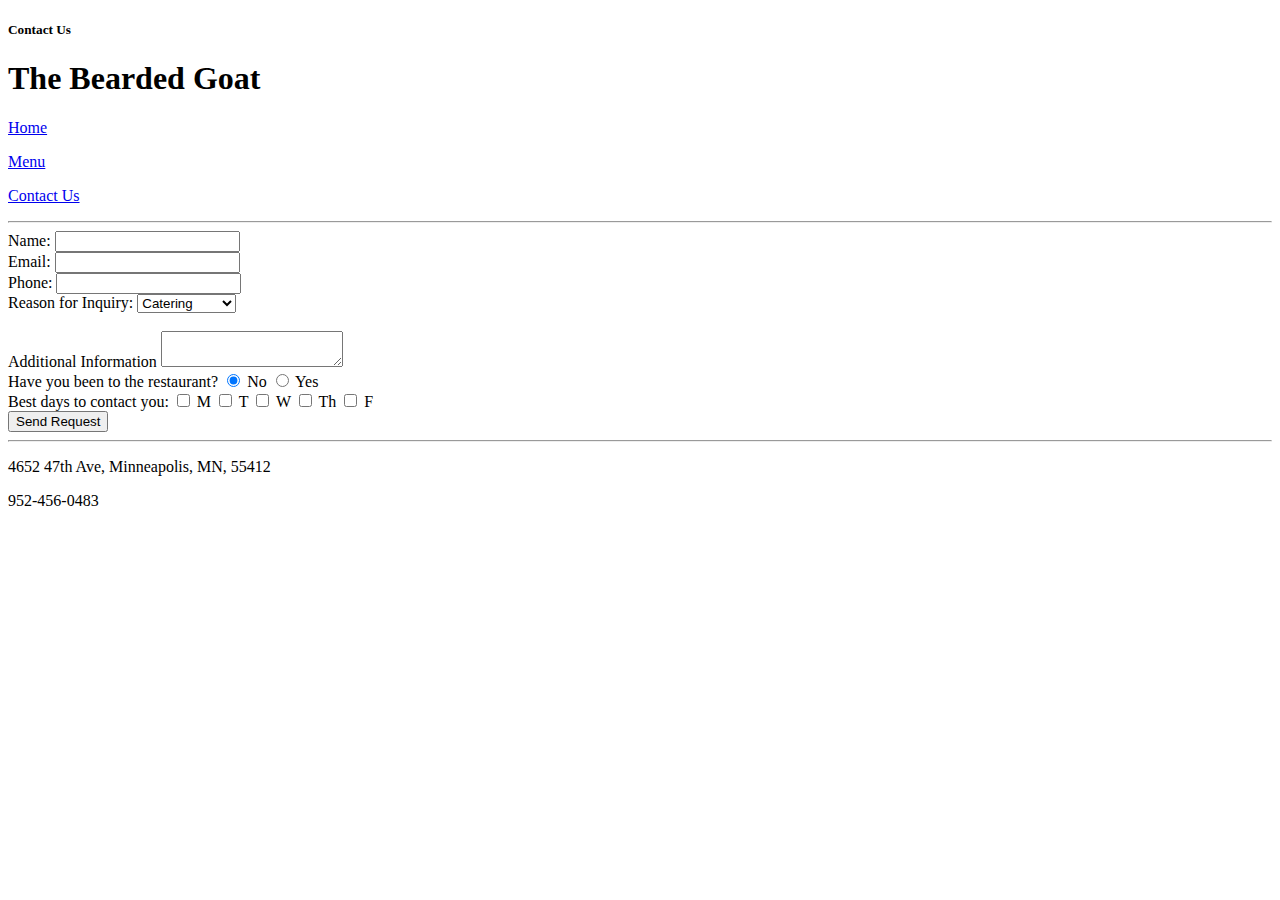
==== Restaurant/contact.html @ 1aac6cab "file creation" ====
<!DOCTYPE html>
<!--
    Name: Your Name
    Date Created: Today's date
    Most recent revision:
-->
<html lang="en">
    <head>
        <title>Contact The Bearded Goat</title>
    </head>

    <body>
        <header>
          <h5>Contact Us</h5>
            <h1>The Bearded Goat</h1>
        </header>

        <nav>
          <p><a href="index.html">Home</a></p>
          <p><a href="menu.html">Menu</a></p>
          <p><a href="contact.html">Contact Us</a></p>
        <hr />

        <form action="submit.html" method="POST" >
        <label for="name"> Name:</label>
        <input type="text" id="name" name="name"><br />
        <label for="email"> Email:</label>
        <input type="text" id="email" name="email"><br />
        <label for="phone"> Phone:</label>
        <input type="text" id="phone" name="phone"><br />


        <label for="inquiry">Reason for Inquiry:</label>
          <select id="inquiry" name="inquiry">
          <option value= "default" selected>Catering</option>
          <option value= "private" >Private Party</option>
          <option value= "feedback" >Feedback</option>
          <option value= "other" >Other</option>
        </select><br />

        <br />
        <label for="info">Additional Information</label>
        <textarea id="info" name="info"></textarea>
        <br />


          <label>Have you been to the restaurant?</label>
          <input type="radio" id="choice1" name="questionnaire" value="no" checked>
          <label for="choice1">No</label>
          <input type="radio" id="choice2" name="questionnaire" value="yes">
          <label for="choice2">Yes</label>
        <br />


          <label>Best days to contact you:</label>
          <input type="checkbox" id="monday" name="day" value="monday">
          <label for="monday">M</label>
          <input type="checkbox" id="tuesday" name="day" value="tuesday">
          <label for="tuesday">T</label>
          <input type="checkbox" id="wednesday" name="day" value="wednesday">
          <label for="wednesday">W</label>
          <input type="checkbox" id="thursday" name="day" value="thursday">
          <label for="thursday">Th</label>
          <input type="checkbox" id="friday" name="day" value="friday">
          <label for="friday">F</label>
        <br />

        <input type="submit" name="sendRequest" value="Send Request">

        </form>
        </nav>

        <hr />
        <footer>
          <p>4652 47th Ave, Minneapolis, MN, 55412</p>
          <p>952-456-0483</p>
        </footer>
    </body>
</html
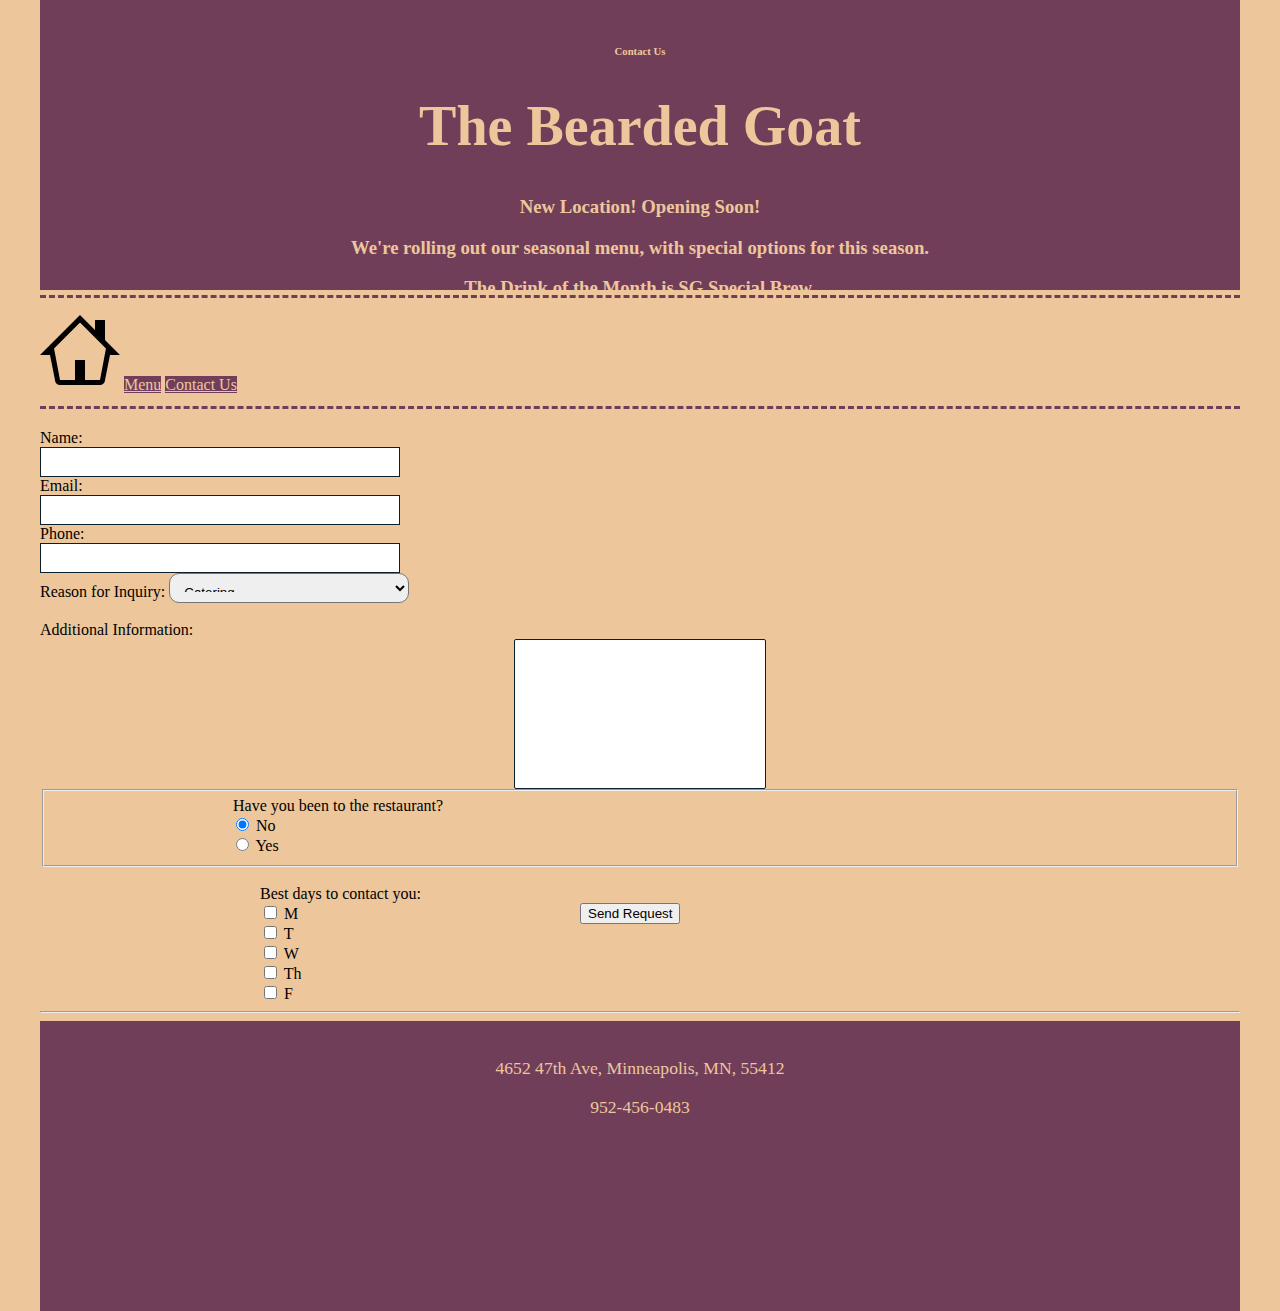
==== commit 8a8a7b1b: "final files" ====
--- a/Restaurant/contact.html
+++ b/Restaurant/contact.html
@@ -1,79 +1,259 @@
 <!DOCTYPE html>
 <!--
-    Name: Your Name
-    Date Created: Today's date
+    Name: chiara Aziz
+    Date Created: 12/6/18
     Most recent revision:
 -->
 <html lang="en">
     <head>
         <title>Contact The Bearded Goat</title>
+          <script type="text/javascript" src="restaurant.js"></script>
+        <link rel="stylesheet" href="https://stackpath.bootstrapcdn.com/bootstrap/4.1.3/css/bootstrap.min.css" integrity="sha384-MCw98/SFnGE8fJT3GXwEOngsV7Zt27NXFoaoApmYm81iuXoPkFOJwJ8ERdknLPMO" crossorigin="anonymous">
+        <link href="styles/restaurantStyles.css" rel="stylesheet" text="text/css" />
+        <style>
+        body{
+          max-width: 1200px;
+          margin:auto;
+        }
+
+
+            input[type=text]{
+              display: block;
+              border: 1px solid #0d1f2d;
+              width: 30%;
+              height:30px;
+              padding-left: 10px 10px;
+              display: inline-flex;
+              box-sizing: border-box;
+              font-size: 1.1em;
+              margin:auto;
+            }
+            select{
+              display: block;
+              border-radius: 10px;
+              font: 1.1em;
+              width: 20%;
+              height:30px;
+              padding:10px 10px;
+            display: inline-flex;
+             margin:auto;
+
+            }
+            textarea{
+              width: 21%;
+              height: 150px;
+              padding: 10px 10px;
+              box-sizing:border-box;
+              border: 1px solid #0d1f2d;
+              border-radius: 2px;
+              background-color: #fff;
+              resize:none;
+              display: block;
+              margin: auto;
+
+            }
+            input[type=submit]{
+              font-size: 1.2em;
+              padding: 10px 5px;
+              background-color: lightgray;
+              border-radius: 10px;
+              width:170px;
+
+            }
+            .right{
+              margin-left: 420px;
+              font-weight: bold;
+            }
+            .info{
+              display:block;
+              display: inline-flex;
+              margin-left:241px;
+            }
+            .middle{
+              display:block;
+              display: inline-flex;
+              margin-left:305px;
+            }
+
+            .question{
+              float:left;
+              width: 500px;
+              margin-left: 175px;
+            }
+            .clear-float{
+              clear:both;
+            }
+            .days{
+              float: left;
+              margin-left:220px;
+            }
+            .button{
+              display: block;
+              margin-left: 540px;
+
+            }
+            form{
+              padding-top: 20px;
+            }
+            #phone{
+              text-align: left;
+            }
+
+
+        </style>
     </head>
-
+  
     <body>
-        <header>
-          <h5>Contact Us</h5>
+      <noscript><stlye type= text/css><div id="noScript"><h3>Please enable Javascript to get the full site experience.</h3></div></noscript>
+        <header class="jumbotron jumbotron-fluid">
+          <div class="container">
+          <h6 class="text-sm-left">Contact Us</h6>
             <h1>The Bearded Goat</h1>
+            <div id="carousel" class="carousel slide" data-ride="carousel">
+              <div class="carousel-inner">
+            <div class="carousel-item active">
+              <h3 class="text-right mt-5">New Location! Opening Soon!</h3>
+            </div>
+            <div class="carousel-item">
+              <h3 class= "text-right mt-5">We're rolling out our seasonal menu, with special options for this season.</h3>
+              </div>
+            <div class="carousel-item">
+              <h3 class= "text-right mt-5">The Drink of the Month is SG Special Brew.</h3>
+            </div>
+        </div>
+        </div>
         </header>
 
         <nav>
-          <p><a href="index.html">Home</a></p>
-          <p><a href="menu.html">Menu</a></p>
-          <p><a href="contact.html">Contact Us</a></p>
-        <hr />
-
-        <form action="submit.html" method="POST" >
-        <label for="name"> Name:</label>
-        <input type="text" id="name" name="name"><br />
-        <label for="email"> Email:</label>
-        <input type="text" id="email" name="email"><br />
-        <label for="phone"> Phone:</label>
-        <input type="text" id="phone" name="phone"><br />
-
-
+          <a href="index.html"><svg class="icon" xmlns="http://www.w3.org/2000/svg" width="16" height="16" viewBox="0 0 16 16"><path fill-rule="evenodd" d="M16 9l-3-3V2h-2v2L8 1 0 9h2l1 5c0 .55.45 1 1 1h8c.55 0 1-.45 1-1l1-5h2zm-4 5H9v-4H7v4H4L2.81 7.69 8 2.5l5.19 5.19L12 14z"/></svg></a>
+          <a  class="btn badge-pill" href="menu.html">Menu</a>
+          <a class="btn badge-pill" href="contact.html">Contact Us</a>
+        </nav>
+      </div>
+
+        <form class="needs-validation" novalidate name ="contactUs">
+      <div class="form-group">
+          <div class="form-group row">
+            <label for="name" class="col-lg-5 col-form-label"> Name:</label>
+            <div class="col-lg-7">
+            <input type="text" class="form-control"id="name" name="name" required><br />
+          </div>
+      </div>
+    </div>
+
+      <div class="form-group">
+        <div class="form-group row">
+        <label for="email" class="col-lg-5 col-form-label"> Email:</label>
+          <div class="col-lg-7">
+        <input type="text" class="form-control" id="email" name="email" required><br />
+          </div>
+        </div>
+      </div>
+
+      <div class="form-group">
+          <div class="form-group row">
+        <label for="phone" class="col-lg-5 col-form-label"> Phone:</label>
+            <div class="col-lg-7">
+        <input type="text" class="form-control" id="phone" name="phone" required><br />
+            </div>
+      </div>
+        </div>
+      </div>
+
+      <div class="form-group">
         <label for="inquiry">Reason for Inquiry:</label>
-          <select id="inquiry" name="inquiry">
-          <option value= "default" selected>Catering</option>
-          <option value= "private" >Private Party</option>
-          <option value= "feedback" >Feedback</option>
-          <option value= "other" >Other</option>
-        </select><br />
+        <select class="form-control" id="inquiry">
+    <option value="default">Catering</option>
+    <option>Private Party</option>
+    <option>Feedback</option>
+    <option>Other</option>
+      </select>
+    </div>
+
+
 
         <br />
-        <label for="info">Additional Information</label>
-        <textarea id="info" name="info"></textarea>
+
+        <div class="form-group">
+            <label for="info">Additional Information:</label>
+            <textarea class="form-control" id="info" rows="3"></textarea>
+          </div>
+
+          <fieldset class="form-group">
+            <div class="question">
+              <div class="row">
+          <legend class="col-form-label-lg col-lg-8 pt-7">Have you been to the restaurant?</legend>
+
+              <div class="form-check">
+                <div class="custom-control custom-radio custom-control-inline">
+            <input class="form-check-input" type="radio" name="questionnaire" id="choice1" value="No" checked>
+          <label class="form-check-label" for="choice1">No</label>
+          </div>
+        </div>
+
+
+            <div class="custom-control custom-radio custom-control-inline">
+          <input class="form-check-input" type="radio" id="choice2" name="questionnaire" value="yes">
+          <label class="form-check-label"for="choice2">Yes</label>
+        </div>
+
+      </div>
+      </fieldset>
+
+
         <br />
-
-
-          <label>Have you been to the restaurant?</label>
-          <input type="radio" id="choice1" name="questionnaire" value="no" checked>
-          <label for="choice1">No</label>
-          <input type="radio" id="choice2" name="questionnaire" value="yes">
-          <label for="choice2">Yes</label>
+        <div class="form-group form-check">
+          <div class="days">
+            <div class="form-check form-check-inline">
+          <label class="form-check-label" >Best days to contact you:</label>
+        </div>
+
+          <div class="form-check form-check-inline">
+          <input type="checkbox" class ="form-check-input" id="monday" value="Monday">
+          <label class="form-check-label" for="monday">M</label>
+        </div>
+
+          <div class="form-check form-check-inline">
+          <input type="checkbox" class ="form-check-input" id="tuesday">
+          <label class="form-check-label" for="tuesday">T</label>
+        </div>
+
+        <div class="form-check form-check-inline">
+          <input type="checkbox" class ="form-check-input" id="wednesday">
+          <label class="form-check-label" for="wednesday">W</label>
+        </div>
+
+        <div class="form-check form-check-inline">
+          <input type="checkbox" class ="form-check-input" id="thursday">
+          <label class="form-check-label" for="thursday">Th</label>
+        </div>
+
+        <div class="form-check form-check-inline">
+          <input type="checkbox" class ="form-check-input" id="friday">
+          <label class="form-check-label" for="friday">F</label>
+        </div>
+
+          </div>
+        </div>
+
+
         <br />
-
-
-          <label>Best days to contact you:</label>
-          <input type="checkbox" id="monday" name="day" value="monday">
-          <label for="monday">M</label>
-          <input type="checkbox" id="tuesday" name="day" value="tuesday">
-          <label for="tuesday">T</label>
-          <input type="checkbox" id="wednesday" name="day" value="wednesday">
-          <label for="wednesday">W</label>
-          <input type="checkbox" id="thursday" name="day" value="thursday">
-          <label for="thursday">Th</label>
-          <input type="checkbox" id="friday" name="day" value="friday">
-          <label for="friday">F</label>
-        <br />
-
-        <input type="submit" name="sendRequest" value="Send Request">
+      <div class="button">
+        <button type="submit" class="btn btn-primary">Send Request</button>
+      </div>
+      <div class="clear-float"></div>
 
         </form>
-        </nav>
+
 
         <hr />
         <footer>
           <p>4652 47th Ave, Minneapolis, MN, 55412</p>
           <p>952-456-0483</p>
         </footer>
+        <script src="https://code.jquery.com/jquery-3.3.1.slim.min.js" integrity="sha384-q8i/X+965DzO0rT7abK41JStQIAqVgRVzpbzo5smXKp4YfRvH+8abtTE1Pi6jizo" crossorigin ="anonymous" ></script>
+        <script src="https://cdnjs.cloudflare.com/ajax/libs/popper.js/1.14.3/umd/popper.min.js" integrity="sha384-ZMP7rVo3mIykV+2+9J3UJ46jBk0WLaUAdn689aCwoqbBJiSnjAK/l8WvCWPIPm49" crossorigin="anonymous"></script>
+        <script src="https://stackpath.bootstrapcdn.com/bootstrap/4.1.3/js/bootstrap.min.js" integrity="sha384-ChfqqxuZUCnJSK3+MXmPNIyE6ZbWh2IMqE241rYiqJxyMiZ6OW/JmZQ5stwEULTy" crossorigin="anonymous"></script>
+
     </body>
 </html
--- a/Restaurant/styles/restaurantStyles.css
+++ b/Restaurant/styles/restaurantStyles.css
@@ -0,0 +1,83 @@
+body{
+  max-width: 1200px;
+  margin: 0 auto;
+  background-color: #edc79b;
+
+}
+footer{
+  font-size: 1.1em;
+}
+header, footer{
+  background-color: #713e5a;
+  color: #edc79b;
+  text-align: center;
+  height: 250px;
+  padding: 20px 10px;
+}
+h1{
+  font-size: 3.5em;
+  font-family: 'Merriweather', serif;
+}
+h5{
+  text-align: left;
+}
+#description{
+  font-size: 1.1em;
+  padding-bottom: 20px;
+  padding-top: 20px;
+  text-align: center;
+}
+nav{
+  border-top: 3px dashed #713E5A;
+  margin-top: 5px;
+  border-bottom: 3px dashed #713E5A;
+  padding-top: 12px;
+  padding-bottom: 12px;
+  background-color: #edc79b;
+}
+nav .btn{
+  background-color:#713E5A;
+  color:#edc79b;
+}
+.mid-section{
+  background-color: #edc79b;
+  height: 600px;
+  padding-top: 25px;
+  padding-bottom:25px;
+}
+a:visited{
+  color: #63A375;
+}
+a:hover{
+  font-weight: bold;
+}
+a:active{
+  text-decoration: none;
+}
+table{
+  border: 1px solid lightgray;
+  width: 100%;
+}
+th, td{
+  padding-top: 20px;
+  padding-bottom: 20px;
+  padding-left: 40px;
+  padding-right: 40px;
+}
+th{
+  text-align: left;
+  background-color: #dcd2be;
+}
+tbody tr:nth-child(odd){
+  background-color: lightgray;
+}
+tbody tr:nth-child(even){
+  background-color: #dcd2be;
+}
+.icon{
+  height: 5em;
+width: 5em;
+}
+.jumbotron{
+  background-color: #713E5A;
+}
